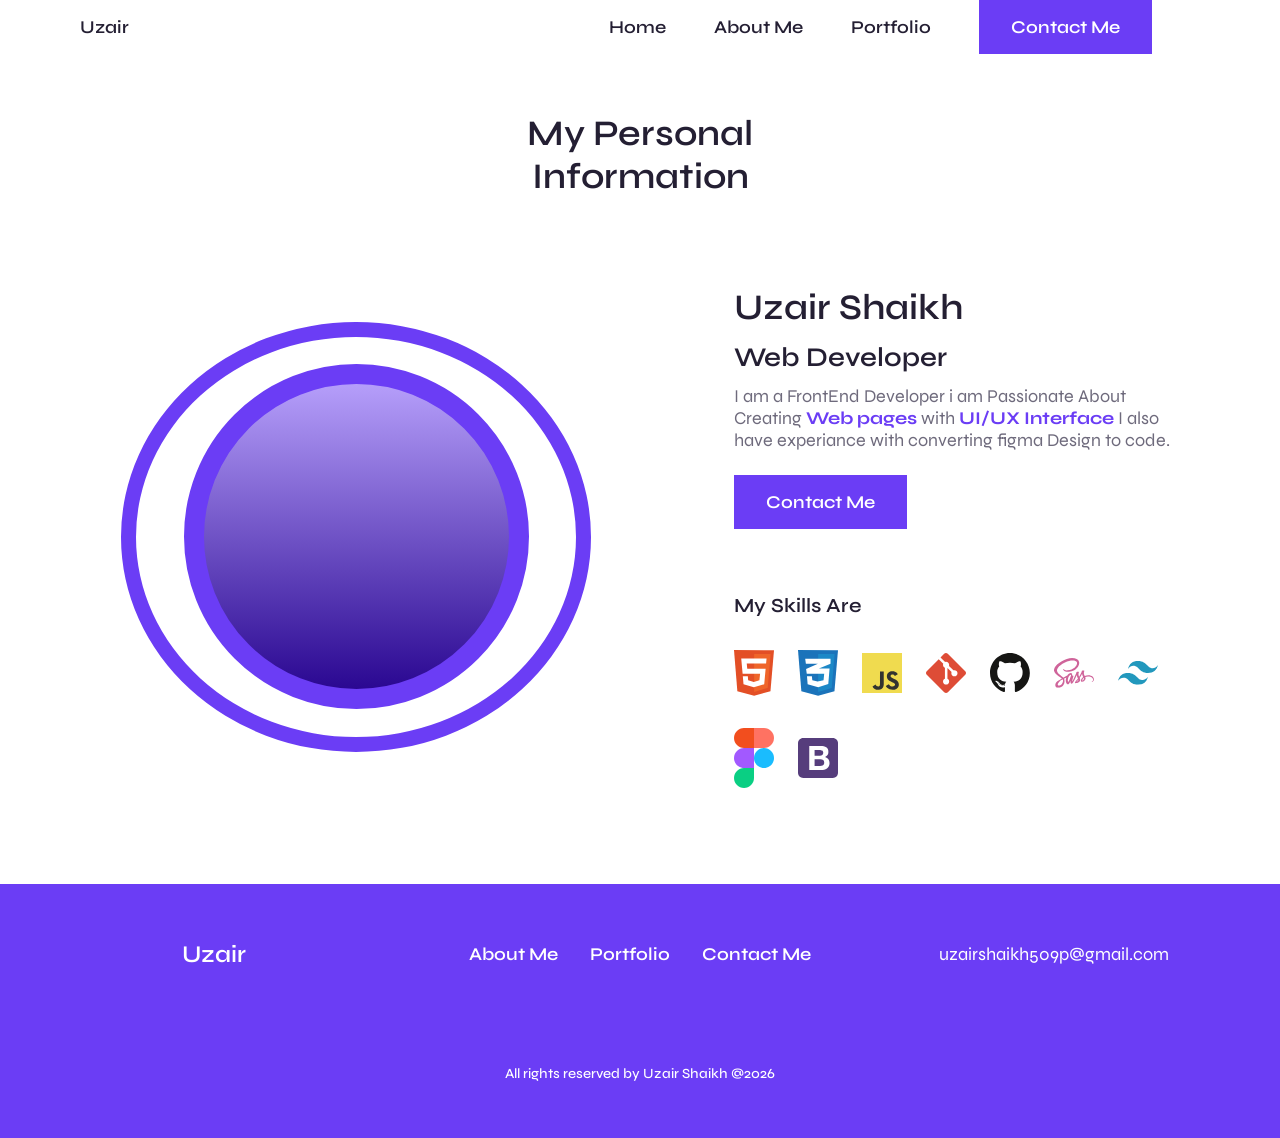
==== about.html @ ca6b14f3 "first commit" ====
<!DOCTYPE html>
<html lang="en">

<head>
    <meta charset="UTF-8">
    <meta name="viewport" content="width=device-width, initial-scale=1.0">
    <!--=============== FAVICON ===============-->
    <link rel="shortcut icon" href="assets/img/favicon.png" type="image/x-icon">

    <!--=============== font awesome ===============-->
    <link rel="stylesheet" href="https://cdnjs.cloudflare.com/ajax/libs/remixicon/4.6.0/remixicon.css">

    <!--=============== SWIPER CSS ===============-->
    <link rel="stylesheet" href="">

    <!--=============== CSS ===============-->
    <link rel="stylesheet" href="style.css">
    <title>About Page portfolio website</title>
</head>

<body>
    <!--==================== HEADER ====================-->

    <header class="header header-pages" id="header">
        <nav class="nav container">
            <a href="index.html" class="nav__logo">Uzair</a>

            <div class="nav__menu" id="nav-menu">
                <ul class="nav__list">
                    <li class="nav__item">
                        <a href="index.html" class="nav__link">Home</a>
                    </li>

                    <li class="nav__item">
                        <a href="about.html" class="nav__link">About Me</a>
                    </li>

                    <li class="nav__item">
                        <a href="work.html" class="nav__link">Portfolio</a>
                    </li>

                    <li class="nav__item">
                        <a href="contact.html" class="button">Contact Me</a>
                    </li>

                </ul>

                <!-- close button -->
                <div class="nav__close" id="nav-close">
                    <i class="ri-close-line"></i>
                </div>
            </div>

            <div class="nav__actions">
                <!-- theme button -->
                <i class="ri-moon-line change-theme" id="theme-button"></i>

                <!-- toggle button -->

                <div class="nav__toggle" id="nav-toggle">
                    <i class="ri-apps-2-line"></i>
                </div>
            </div>
        </nav>
    </header>

    <!--==================== MAIN ====================-->
    <main class="main">
        <!--==================== ABOUT ====================-->
        <section class="about section">
            <h2 class="section__title">
                My Personal <br>
                Information
            </h2>

            <div class="about__container about__page container grid">
                <div class="about__perfil perfil">
                    <div class="perfil__content">
                        <img src="./img/uzair bg.remove.png" alt="" class="perfil__img">
                    </div>
                </div>
                <div class="about__content grid">
                    <div class="about__data grid">
                        <div class="about__info grid">
                            <h1 class="about__name">
                                Uzair Shaikh</h1>
                            <h2 class="about__profession">
                                Web Developer </h2>

                            <p class="about__description">
                                I am a FrontEnd Developer i am Passionate About Creating <b> Web pages </b>
                                with <b> UI/UX Interface </b> I also have experiance
                                with converting figma Design to code.
                            </p>
                        </div>
                        <a href="contact.html" class="about__button button">Contact Me</a>
                    </div>
                    <div class="about__skills">
                        <h3 class="about__skills-title">
                            My Skills Are
                        </h3>

                        <div class="about__skills-content grid">
                            <img src="./img/about-html.svg" alt="" class="about__skills-img">
                            <img src="./img/about-css.svg" alt="" class="about__skills-img">
                            <img src="./img/about-javascript.svg" alt="" class="about__skills-img">
                            <img src="./img/about-git.svg" alt="" class="about__skills-img">
                            <img src="./img/about-github.svg" alt="" class="about__skills-img">
                            <img src="./img/about-sass.svg" alt="" class="about__skills-img">
                            <img src="./img/about-tailwind-css.svg" alt="" class="about__skills-img">
                            <img src="./img/about-figma.svg" alt="" class="about__skills-img">
                            <img src="./img/about-bootstap.svg" alt="" class="about__skills-img">

                        </div>
                    </div>
                </div>
            </div>
        </section>
    </main>

    <!--==================== FOOTER ====================-->
    <footer class="footer">

        <div class="footer__container container grid">
            <div class="footer__content grid">
                <a href="index.html" class="footer__logo">Uzair</a>

                <ul class="footer__links">
                    <li>
                        <a href="about.html" class="footer__link">About Me</a>
                    </li>

                    <li>
                        <a href="work.html" class="footer__link">Portfolio</a>
                    </li>

                    <li>
                        <a href="contact.html" class="footer__link">Contact Me</a>
                    </li>
                </ul>

                <div class="footer__social">
                    <p><a href="">uzairshaikh509p@gmail.com</a></p>
                    <a href="https://www.linkedin.com/in/uzair-shaikh-376305394/" target="_blank"
                        class="footer__social-link">
                        <i class="ri-linkedin-fill"></i>
                    </a>
                </div>
            </div>
            <span class="footer__copy">
                All rights reserved by Uzair Shaikh @2026
            </span>
        </div>
    </footer>

    <!--=============== MAIN JS ===============-->
    <script src="main.js"></script>
</body>

</html>
---- style.css ----
@import url('https://fonts.googleapis.com/css2?family=Syne:wght@400..800&display=swap');

/*=============== VARIABLES CSS ===============*/
:root {
    --header-height: 3.5rem;

    /*========== Colors ==========*/
    /*Color mode HSL(hue, saturation, lightness)*/
    /* 
      Change favorite color
      Default: hsl(255, 90%, 60%)
      Orange: hsl(14, 90%, 60%) - Blue: hsl(210, 90%, 50%)
      Pink: hsl(356, 100%, 65%) - Green: hsl(162, 90%, 40%)

      For more colors visit: https://colors.dopely.top/color-pedia
      -> Choose any color 
      -> Click on tab (Color Conversion)
      -> Copy the color mode (HSL)
  */
    --hue: 255;
    --first-color: hsl(var(--hue), 90%, 60%);
    --first-color-alt: hsl(var(--hue), 82%, 56%);
    --first-color-light: hsl(var(--hue), 40%, 80%);
    --title-color: hsl(var(--hue), 24%, 16%);
    --text-color: hsl(var(--hue), 8%, 45%);
    --text-color-light: hsl(var(--hue), 8%, 60%);
    --white-color: hsl(0, 0%, 100%);
    --body-color: hsl(0, 0%, 100%);
    --container-color: hsl(0, 0%, 100%);
    --shadow-color: hsla(var(--hue), 90%, 30%, .1);

    /*========== Font and typography ==========*/
    /*.5rem = 8px | 1rem = 16px ...*/
    --body-font: "Syne", sans-serif;
    --biggest-font-size: 2rem;
    --h1-font-size: 1.5rem;
    --h2-font-size: 1.25rem;
    --h3-font-size: 1rem;
    --normal-font-size: .938rem;
    --small-font-size: .813rem;
    --smaller-font-size: .75rem;

    /*========== Font weight ==========*/
    --font-regular: 400;
    --font-medium: 500;
    --font-semi-bold: 600;

    /*========== z index ==========*/
    --z-tooltip: 10;
    --z-fixed: 100;
    --z-modal: 1000;
}

/*========== Responsive typography ==========*/
@media screen and (min-width: 1150px) {
    :root {
        --biggest-font-size: 4.5rem;
        --h1-font-size: 2.25rem;
        --h2-font-size: 1.5rem;
        --h3-font-size: 1.25rem;
        --normal-font-size: 1.125rem;
        --small-font-size: .875rem;
        --smaller-font-size: .813rem;
    }
}

/*=============== BASE ===============*/
* {
    box-sizing: border-box;
    padding: 0;
    margin: 0;
}

html {
    scroll-behavior: smooth;
}

body,
input,
textarea,
button {
    font-family: var(--body-font);
    font-size: var(--normal-font-size);
}

body {
    background-color: var(--body-color);
    color: var(--text-color);
    transition: background-color .4s;
}

input,
button,
textarea {
    border: none;
    outline: none;
}

h1,
h2,
h3,
h4 {
    color: var(--title-color);
    font-weight: var(--font-semi-bold);
}

ul {
    list-style: none;
}

a {
    text-decoration: none;
}

img {
    display: block;
    max-width: 100%;
    height: auto;
}

/*=============== THEME ===============*/

.nav__actions {
    display: flex;
    align-items: center;
    column-gap: 1rem;
}

.change-theme {
    color: var(--white-color);
    font-size: 1.25rem;
    cursor: pointer;
    transition: color .4s;
}

/*========== Variables Dark theme ==========*/
body.dark-theme {
    --title-color: hsl(var(--hue), 24%, 85%);
    --text-color: hsl(var(--hue), 8%, 70%);
    --body-color: hsl(var(--hue), 16%, 8%);
    --container-color: hsl(var(--hue), 16%, 12%);
    --shadow-color: hsla(var(--hue), 32%, 4%, .4);
}

/*========== 
	Color changes in some parts of 
	the website, in dark theme
==========*/

.dark-theme .bg-header {
    box-shadow: 0 12px 24px var(--shadow-color);
}

.dark-theme .services__modal {
    background-color: hsl(var(--hue), 90%, 8%, .2);
}

.dark-theme::-webkit-scrollbar {
    background-color: hsl(var(--hue), 16%, 15%);
}

.dark-theme::-webkit-scrollbar-thumb {
    background-color: hsl(var(--hue), 16%, 15%);
}

.dark-theme::-webkit-scrollbar-thumb:hover {
    background-color: hsl(var(--hue), 16%, 35%);
}







/*=============== REUSABLE CSS CLASSES ===============*/
.container {
    max-width: 1120px;
    margin-inline: 1.5rem;
}

.grid {
    display: grid;
    gap: 1.5rem;
}

.section {
    padding-block: 5rem 1rem;
}

.section__title {
    font-size: var(--h1-font-size);
    text-align: center;
    margin-bottom: 2rem;
}

.perfil {
    width: 250px;
    height: 250px;
    background-color: var(--body-color);
    border: 8px solid var(--first-color);
    border-radius: 50%;
    display: grid;
    place-items: center;
    transition: background-color .4s;
}

.perfil__content {
    width: 180px;
    height: 180px;
    border: 10px solid var(--first-color);
    border-radius: 50%;
    overflow: hidden;
    display: flex;
    justify-content: center;
    align-items: flex-end;
    background: linear-gradient(180deg,
            hsl(var(--hue), 90%, 80%),
            hsl(var(--hue), 90%, 30%));
}

.perfil__img {
    width: 140px;
}


.main {
    overflow: hidden;
}

/*=============== HEADER & NAV ===============*/

.header {
    position: fixed;
    width: 100%;
    top: 0;
    left: 0;
    background-color: transparent;
    z-index: var(--z-fixed);
    transition: background-color .4s, box-shadow .4s;
}

nav {
    position: relative;
    height: var(--header-height);
    display: flex;
    justify-content: space-between;
    align-items: center;

}

.nav__logo {
    color: var(--white-color);
    font-weight: var(--font-semi-bold);
    transition: color .4s;
}

.nav__toggle,
.nav__close {
    display: inline-flex;
    font-size: 1.25rem;
    cursor: pointer;
}

.nav__toggle {
    color: var(--white-color);
    transition: color .4s;

}

.nav__close {
    color: var(--title-color);
}

/* Navigation for mobile devices */
@media screen and (max-width:1150px) {
    .nav__menu {
        position: fixed;
        top: -100%;
        left: 0;
        background-color: var(--body-color);
        width: 100%;
        box-shadow: 0 12px 24px var(--shadow-color);
        padding-block: 5rem 4rem;
        transition: top .4s;
    }
}

.nav__list {
    display: flex;
    flex-direction: column;
    row-gap: 2.5rem;
    text-align: center;
}

.nav__link {
    color: var(--title-color);
    font-weight: var(--font-semi-bold);
    transition: color .4s;
}

.nav__link:hover {
    color: var(--first-color);
}

.nav__close {
    position: absolute;
    top: 1.15rem;
    right: 1.5rem;
}

/* Show menu */

.show-menu {
    top: 0;
}

.bg-header :is(.nav__logo, .nav__toggle) {
    color: var(--title-color);
}

/* Change background header */
.bg-header {
    background-color: var(--body-color);
    box-shadow: 0 2px 16px var(--shadow-color);
}

/* Header background color of other pages */
.header-pages {
    background-color: var(--body-color);

}

.header-pages :is(.nav__logo, .nav__toggle, .change-theme) {
    color: var(--title-color);
}

/*=============== BUTTON ===============*/

.button {
    display: inline-flex;
    justify-content: center;
    background-color: var(--first-color);
    color: var(--white-color);
    font-weight: var(--font-semi-bold);
    padding: 1rem 2rem;
    transition: background-color .4s, box-shadow .4s;
}

.button:hover {
    background-color: var(--first-color-alt);
    box-shadow: 0 8px 24px hsla(var(--hue), 90%, 30%, .3);
}

/*=============== HOME ===============*/
.home {
    position: relative;
    border-bottom: 8px solid var(--first-color);

}

.home__rectangle {
    width: 100%;
    height: 220px;
    background-color: var(--first-color);
    position: absolute;
    top: 0;
    left: 0;
    z-index: -1;
}

.home__container {
    padding-block: 1rem 3rem;
}

.home__perfil {
    justify-self: center;
}

.home__content {
    row-gap: 3rem;
}

.home__data {
    row-gap: .75rem;
    text-align: center;
}

.home__name {
    font-size: var(--biggest-font-size);
}

.home__profession {
    font-size: var(--h2-font-size);
}

.home__social {
    display: flex;
    justify-content: center;
    column-gap: 1rem;
}

.home__social-link {
    font-size: 1.5rem;
    color: var(--title-color);
    transition: color .4s;
}

.home__social-link:hover {
    color: var(--first-color);
}

.home__button {
    justify-self: center;
}


/*=============== ABOUT ===============*/
.about__page {
    padding-bottom: 4rem;
}

.about__perfil {
    justify-self: center;
}

.about__content {
    row-gap: 4rem;
}

.about_-data {
    row-gap: 2rem;
}

.about__info {
    row-gap: .75rem;
    text-align: center;
}

.about__name {
    font-size: var(--h1-font-size);
}

.about_-profession {
    font-size: var(--h2-font-size);
}

.about__description b {
    color: var(--first-color);
}

.about__button {
    justify-self: center;
}

.about__skills-title {
    font-size: var(--h3-font-size);
    text-align: center;
    margin-bottom: 2rem;
}

.about__skills-img {
    width: 35px;
    transform: transform .4s;
}

.about__skills-img:hover {
    transform: translateY(-.5rem);
    cursor: pointer;
}

.about__skills-content {
    grid-template-columns: repeat(5, max-content);
    justify-content: center;
    align-items: center;
    gap: 2rem 1.5rem;
}



/*=============== SERVICES ===============*/


.services__container {
    row-gap: 2rem;
}

.services__card {
    background-color: var(--container-color);
    padding: 3.5rem 1.5rem;
    box-shadow: 0 12px 24px var(--shadow-color);
    text-align: center;
    transition: background-color .4s;
}

.services__icon {
    display: inline-block;
    font-size: 3rem;
    color: var(--first-color);
    margin-bottom: 1.5rem;
}

.services__title {
    font-size: var(--h2-font-size);
    margin-bottom: 1rem;
}

.services__description {
    margin-bottom: 3rem;
}

.services__button {
    cursor: pointer;
}

.services__modal {
    position: fixed;
    inset: 0;
    background-color: hsla(var(--hue), 90%, 30%, .3);
    backdrop-filter: blur(24px);
    --webkit-backdrop-filter: blur(24px);
    display: grid;
    place-items: center;
    padding: 2rem 1.5rem;
    opacity: 0;
    visibility: hidden;
    z-index: var(--z-modal);
    transition: opacity .4s, visiblity .4s;
}

.services__modal-content {
    max-height: 420px;
    position: relative;
    background-color: var(--container-color);
    padding: 3.5rem 1.5rem;
    border-bottom: 6px solid var(--first-color);
    overflow: auto;
}

.services__modal-content::-webkit-scrollbar {
    width: .6rem;
}

.services__modal-content::-webkit-scrollbar-thumb {
    background-color: var(--text-color-light);
}

.services__modal-title {
    font-size: var(--h2-font-size);
    margin-bottom: 2.5rem;
}

.services__modal-list {
    margin-left: 1rem;
}

.services__modal-item {
    text-align: initial;
    list-style: square;
}

.services__modal-item::marker {
    color: var(--first-color);
}

.services__modal-close {
    position: absolute;
    top: 1.5rem;
    right: 1.5rem;
    font-size: 1.5rem;
    color: var(--first-color);
    cursor: pointer;
}


/* Active modal */

.active-modal {
    opacity: 1 !important;
    visibility: visible !important;
}

/*=============== WORK ===============*/

.work__container {
    row-gap: 2rem;
}

.work__link {
    display: inline-block;
    position: relative;
    overflow: hidden;
    margin-bottom: 1rem;
}

.work__img {
    transition: filter .9s, transform .5s;
}

.work__icon {
    position: absolute;
    top: 1.25rem;
    right: 1.25rem;
    font-size: 2rem;
    color: var(--first-color);
    transition: transform .4s;
    padding-right: 70px;
}

.work-group-2 {
    position: absolute;
    top: 1.25rem;
    right: 1.25rem;
    font-size: 2rem;
    color: var(--first-color);
    transition: transform .4s;
}

.work-group {
    position: relative;
    display: flex;
    gap: 0.8rem;
    margin-top: 0.7rem;
    padding-bottom: 1rem;
}

.work__link:hover .work__img {
    transform: scale(1.1);
    filter: none;
    cursor: pointer;
}

.work__link:hover .work-group-2 {
    transform: translateY(-5px);
}

.work__title {
    font-size: var(--h2-font-size);
    margin-bottom: .25rem;
}

.work__page {
    padding-bottom: 4rem;
}

.work .work-title-main {
    display: flex;
    justify-content: space-between;
}

.work .work-title-2 i {
    font-size: 30px;
}

.work .work-title-2 i:hover {
    transform: translateY(-10px);
}

/*=============== TESTIMONIAL ===============*/
.testimonial__container {
    position: relative;

}

.testimonial__swiper {
    padding-bottom: 2rem;
}

.testimonial__card {
    background-color: var(--container-color);
    padding: 2rem 1.25rem 2.5rem 1.25rem;
    border-inline: 8px solid var(--first-color);
    box-shadow: 0 12px 24px var(--shadow-color);
    text-align: center;
    transition: background-color .4s;
}

.testimonial__border {
    width: 100%;
    height: auto;
}

.testimonial__img {
    transition: filter .4s;
}

.testimonial__name {
    font-size: var(--h2-font-size);
    margin-bottom: .5rem;
}

.testimonial__card:hover .testimonial__img {
    filter: none;
}


/* Swiper class */

.swiper-pagination-bullets.swiper-pagination-horizontal {
    bottom: -1rem;
}

.swiper-pagination-bullets {
    /* background-color: var(--first-color-light); */
    opacity: 1;
}

.swiper-pagination-bullets-active {
    background-color: var(--first-color);
}

/*=============== CONTACT ===============*/

.contact__container {
    padding-bottom: 4rem;
}

.contact__button {
    justify-self: center;
}

.contact__page {
    padding-block: 1rem 4rem;
}

.contact__form {
    position: relative;
}

.contact__box {
    position: relative;
    width: 100%;
    height: 58px;
}

.contact__input {
    width: 100%;
    height: 100%;
    background-color: var(--body-color);
    border: 3px solid var(--text-color-light);
    padding: .5rem 1.5rem;
    color: var(--title-color);
    font-weight: var(--font-semi-bold);
    transition: border-color .4s, background-color .4s;
}

.contact__input:focus {
    border-color: var(--title-color);
}

.contact__input:-webkit-autofill {
    transition: background-color 6000s, color 60000ms;
}

.contact__label {
    position: absolute;
    top: -16px;
    left: 16px;
    font-size: var(--small-font-size);
    font-weight: var(--font-semi-bold);
    color: var(--title-color);
    background-color: var(--body-color);
    padding: 8px;
    transition: background-color .4s;
}

.contact__area {
    height: 10rem;
}

.contact__area textarea {
    resize: none;
    padding-top: 1.25rem;
}

.contact__send {
    padding-block: 1.25rem;
    cursor: pointer;
}

.contact__message {
    position: absolute;
    bottom: 70px;
    left: 0;
    font-size: var(--small-font-size);
    font-weight: var(--font-semi-bold);
    color: var(--title-color);
}



/*=============== FOOTER ===============*/

.footer {
    background-color: var(--first-color);
}

.footer__container {
    padding-block: 4rem 2rem;
    text-align: center;
    row-gap: 5rem;
}

.footer__content a,
.footer__copy {
    color: var(--white-color);
}

.footer__logo {
    font-size: var(--h1-font-size);
    font-weight: var(--font-semi-bold);
    justify-self: center;
}

.footer__links,
.footer__social {
    display: flex;
    justify-content: center;
}

.footer__links {
    flex-wrap: wrap;
    gap: 2rem;
}

.footer__link {
    font-weight: var(--font-semi-bold);
}

.footer__logo:hover,
.footer__link:hover {
    text-decoration: underline;
}

.footer__social {
    column-gap: 1rem;
}

.footer__social-link {
    font-size: 1.5rem;
    transform: transform .4s;
}

.footer__social-link:hover {
    transform: translateY(-.25rem);
}

.footer__copy {
    font-size: var(--small-font-size);
    font-weight: var(--font-medium);
}

/*=============== SCROLL BAR ===============*/

::-webkit-scrollbar {
    width: .6rem;
    background-color: hsl(var(--hue), 20%, 85%);
}

::-webkit-scrollbar-thumb {
    background-color: hsl(var(--hue), 20%, 65%);
}

::-webkit-scrollbar-thumb:hover {
    background-color: hsl(var(--hue), 20%, 55%);
}

/*=============== SCROLL UP ===============*/
.scrollup {
    position: fixed;
    right: 1rem;
    bottom: -50%;
    background-color: var(--container-color);
    box-shadow: 0 12px 24px var(--shadow-color);
    display: inline-flex;

    padding: 6px;
    font-size: 1.25rem;
    z-index: var(--z-tooltip);
    transition: bottom .4s, transform .4s, background-color .4s;
}

.scrollup:hover {
    transform: translateY(-.5rem);
}

/* Show Scroll Up */
.show-scroll {
    bottom: 3rem;
}

/*=============== BREAKPOINTS ===============*/
/* For small devices */
@media screen and (max-width:320px) {
    .container {
        margin-inline: 1rem;
    }

    .services__modal {
        padding-inline: .5rem;
    }

    .about__skills-content {
        grid-template-columns: repeat(4, max-content);
    }
}

/* For medium devices */
@media screen and (min-width:576px) {
    .services_container {
        grid-template-columns: 320px;
        justify-content: center;
    }

    /* .services__modal {
        width: 400px;
    } */

    .work__container {
        grid-template-columns: 350px;
        justify-content: center;
    }

    .about__container {
        grid-template-columns: 400px;
        justify-content: center;
    }
}

@media screen and (min-width:768px) {
    .services_container {
        grid-template-columns: repeat(2, 320px);
    }

    .work__container {
        grid-template-columns: repeat(2, 350px);
    }

    .testimonial__container {
        max-width: 700px;
        margin-inline: auto;
    }

    .testimonial__description {
        width: 470px;
        margin-inline: auto;
    }

    .contact__page {
        grid-template-columns: 670px;
        justify-content: center;
    }

    .contact__group {
        grid-template-columns: repeat(2, 1fr);
        column-gap: 1rem;

    }

    .contact__area {
        height: 18rem;
    }

    .contact__send {
        justify-self: center;
        margin-top: 1.5rem;
    }
}

/* For large devices */
@media screen and (min-width:1150px) {
    .container {
        margin-inline: auto;
    }

    .section {
        padding-block: 7rem 2rem;

    }

    .section__title {
        margin-bottom: 3.5rem;
    }

    .nav {
        height: calc(var(--header-height) +2rem);
        column-gap: 3rem;
    }

    .nav__toggle,
    .nav__close {
        display: none;
    }

    .nav__menu {
        margin-left: auto;
    }

    .nav__list {
        flex-direction: row;
        align-items: center;
        column-gap: 3rem;
    }

    .change-theme {
        color: var(--title-color);
    }

    .perfil {
        width: 470px;
        height: 430px;
        border-width: 15px;
    }

    .perfil__content {
        width: 345px;
        height: 345px;
        border-width: 20px;
    }

    .perfil__img {
        width: 275px;
    }

    .home__rectangle {
        width: 30vw;
        height: 100%;
    }

    .home__container {
        position: relative;
        grid-template-columns: 500px 300px;
        align-items: center;
        column-gap: 4rem;
        padding-block: 3.5rem 8rem;
    }

    .home__content {
        width: 500px;
        /* row-gap: 4rem; */
    }

    .home__data {
        row-gap: 1rem;
        /* text-align: initial; */
    }

    .home__social {
        flex-direction: column;
        row-gap: 1.5rem;
        position: absolute;
        top: -4rem;
        bottom: 0;
        right: 0;
    }

    .home__social-link {
        color: var(--first-color);
    }

    /* .home__button {
        justify-self: flex-start;
    } */
    .services_container {
        grid-template-columns: repeat(3, 345px);
    }

    .services__card {
        padding-block: 4.5rem;
    }

    .services__modal-content {
        max-height: 480px;
        padding: 5.5rem 2rem;
    }

    .services__modal-close {
        font-size: 2rem;

    }

    .work__container {
        grid-template-columns: repeat(3, 350px);
        row-gap: 4rem;
    }

    .testimonial__card {
        padding-block: 3rem 3.5rem;
    }

    .testimonial__border {

        margin-bottom: 1.5rem;
    }

    .contact__container {
        grid-template-columns: repeat(2, max-content);
        justify-content: center;
        align-items: center;
        column-gap: 25rem;
        padding-block: 1rem 5rem;
    }

    .contact__container .section__title {
        text-align: initial;
        margin: 0;
    }

    .footer__container {
        row-gap: 6rem;
        padding-block: 3.5rem;
    }

    .footer__content {
        grid-template-columns: 1fr 2fr 1fr;
        align-items: center;
    }

    .footer__logo {
        font-size: var(--h2-font-size);
    }

    .foo {
        column-gap: 3rem;
    }

    .footer__social {
        column-gap: 1.5rem;
    }

    .scrollup {
        right: 3rem;
    }

    .about__container {
        grid-template-columns: 500px 440px;
        align-items: center;
        column-gap: 8rem;
        padding-top: 2rem;
    }

    .about_-data {
        row-gap: 3.5rem;
    }

    .about__info {
        text-align: initial;
    }

    .about__button {
        justify-self: flex-start;
    }

    .about__skills-title {
        text-align: initial;
    }

    .about__skills-content {
        grid-template-columns: repeat(7, max-content);
        justify-content: initial;
    }

    .about__skills-img {
        width: 40px;
    }
}


@media screen and (min-width:1500px) {
    .home__rectangle {
        width: 33vw;
    }
}

/* For 2K resolutions (2048 x 1152, 2048 x 1536) */

@media screen and (min-width:2048px) {
    .home__rectangle {
        width: 40vw;
    }
}
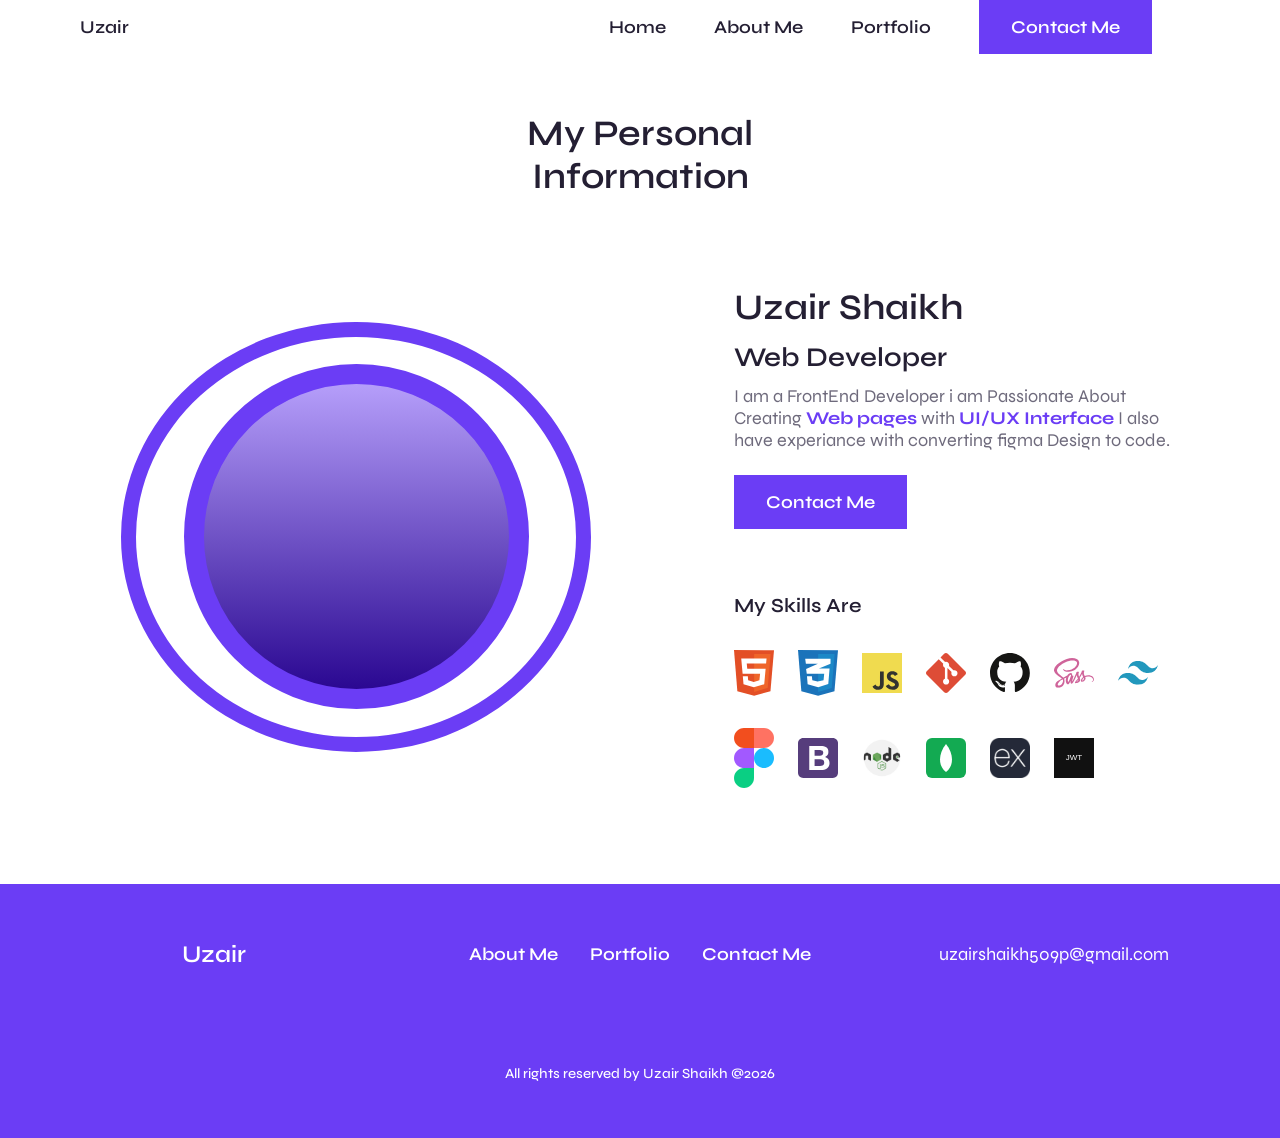
==== commit 1d7317f8: "update" ====
--- a/about.html
+++ b/about.html
@@ -110,6 +110,10 @@
                             <img src="./img/about-tailwind-css.svg" alt="" class="about__skills-img">
                             <img src="./img/about-figma.svg" alt="" class="about__skills-img">
                             <img src="./img/about-bootstap.svg" alt="" class="about__skills-img">
+                            <img src="./img/NodeJs.png" alt="" class="about__skills-img">
+                            <img src="./img/mongoDb.svg" alt="" class="about__skills-img">
+                            <img src="./img/express.png" alt="" class="about__skills-img">
+                            <img src="./img/jwt.svg" alt="" class="about__skills-img">
 
                         </div>
                     </div>
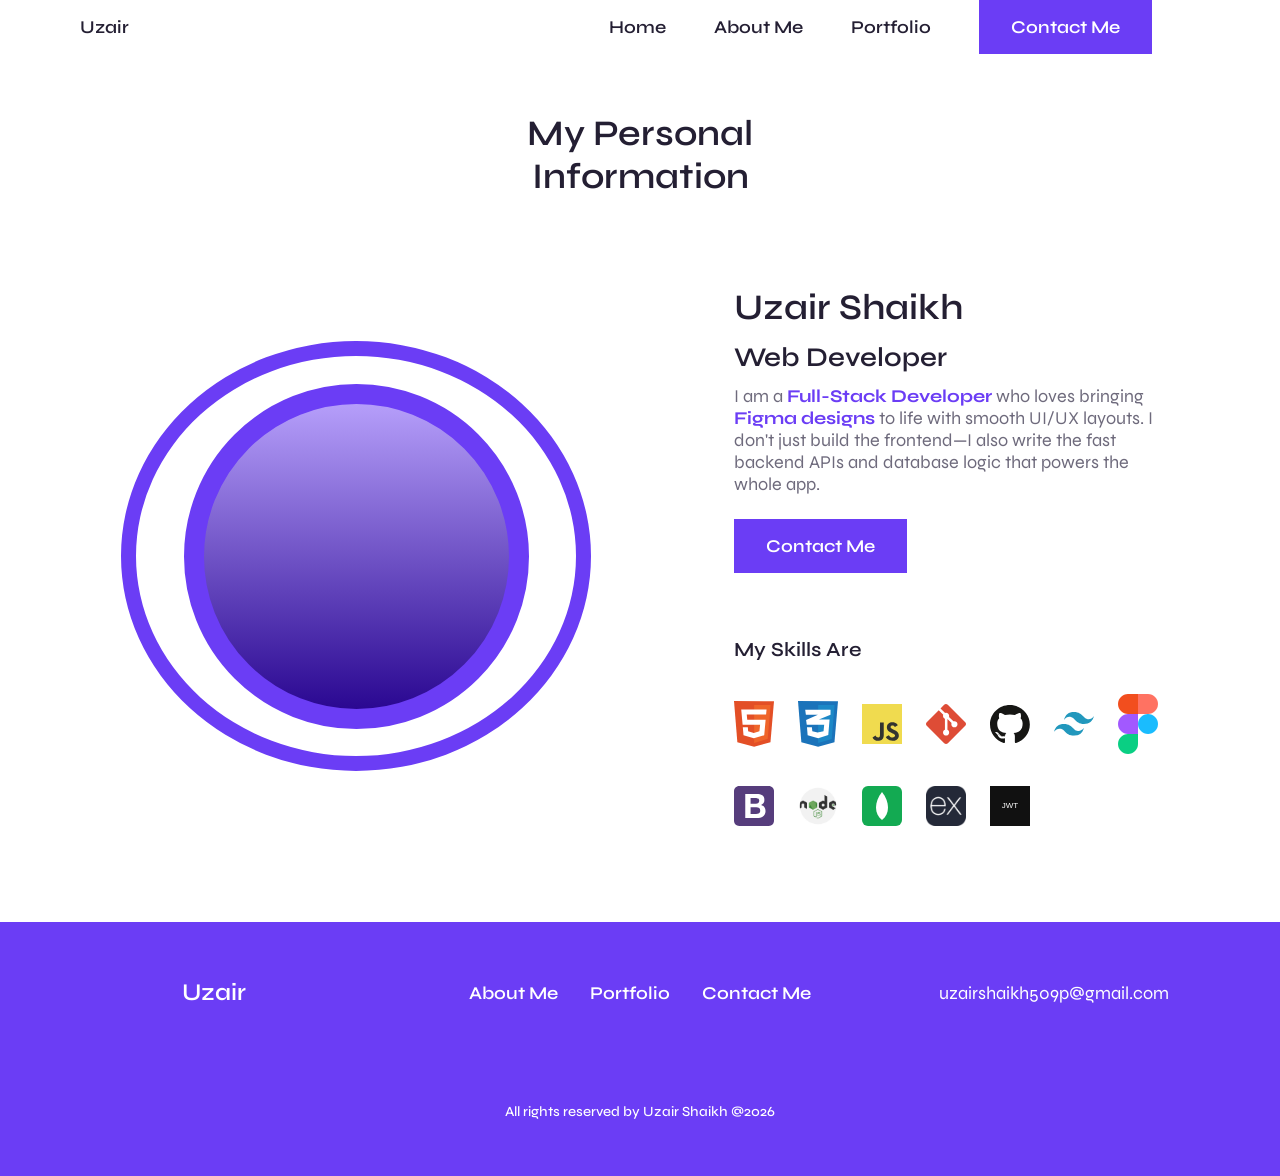
==== commit 74f9c4e4: "update" ====
--- a/about.html
+++ b/about.html
@@ -88,9 +88,9 @@
                                 Web Developer </h2>
 
                             <p class="about__description">
-                                I am a FrontEnd Developer i am Passionate About Creating <b> Web pages </b>
-                                with <b> UI/UX Interface </b> I also have experiance
-                                with converting figma Design to code.
+                                I am a <b>Full-Stack Developer</b> who loves bringing <b>Figma designs</b> to life
+                                with smooth UI/UX layouts. I don't just build the frontend—I also write the fast
+                                backend APIs and database logic that powers the whole app.
                             </p>
                         </div>
                         <a href="contact.html" class="about__button button">Contact Me</a>
@@ -106,7 +106,6 @@
                             <img src="./img/about-javascript.svg" alt="" class="about__skills-img">
                             <img src="./img/about-git.svg" alt="" class="about__skills-img">
                             <img src="./img/about-github.svg" alt="" class="about__skills-img">
-                            <img src="./img/about-sass.svg" alt="" class="about__skills-img">
                             <img src="./img/about-tailwind-css.svg" alt="" class="about__skills-img">
                             <img src="./img/about-figma.svg" alt="" class="about__skills-img">
                             <img src="./img/about-bootstap.svg" alt="" class="about__skills-img">
--- a/style.css
+++ b/style.css
@@ -51,6 +51,11 @@
     --z-modal: 1000;
 }
 
+iframe {
+    width: 350px;
+    height: 160px;
+}
+
 /*========== Responsive typography ==========*/
 @media screen and (min-width: 1150px) {
     :root {
@@ -593,6 +598,13 @@
     margin-bottom: 1rem;
 }
 
+.work-video {
+    display: block;
+    max-width: 100%;
+    height: auto;
+}
+
+
 .work__img {
     transition: filter .9s, transform .5s;
 }
@@ -632,6 +644,28 @@
 
 .work__link:hover .work-group-2 {
     transform: translateY(-5px);
+}
+
+/* Makes sure the video container cuts off the top title text */
+.work__link .video-wrapper {
+    position: relative;
+    width: 100%;
+    height: 100%;
+    min-height: 200px;
+    /* Adjust based on your card img heights */
+    overflow: hidden;
+    border-radius: 1rem;
+}
+
+/* Forces the iframe canvas wider/taller to push YouTube's headers out of view */
+.work__link .video-wrapper iframe {
+    position: absolute;
+    top: -46px;
+    /* Pushes the title bar up and away */
+    left: 0;
+    width: 100%;
+    height: calc(100% + 92px);
+    /* Corrects height balance */
 }
 
 .work__title {
